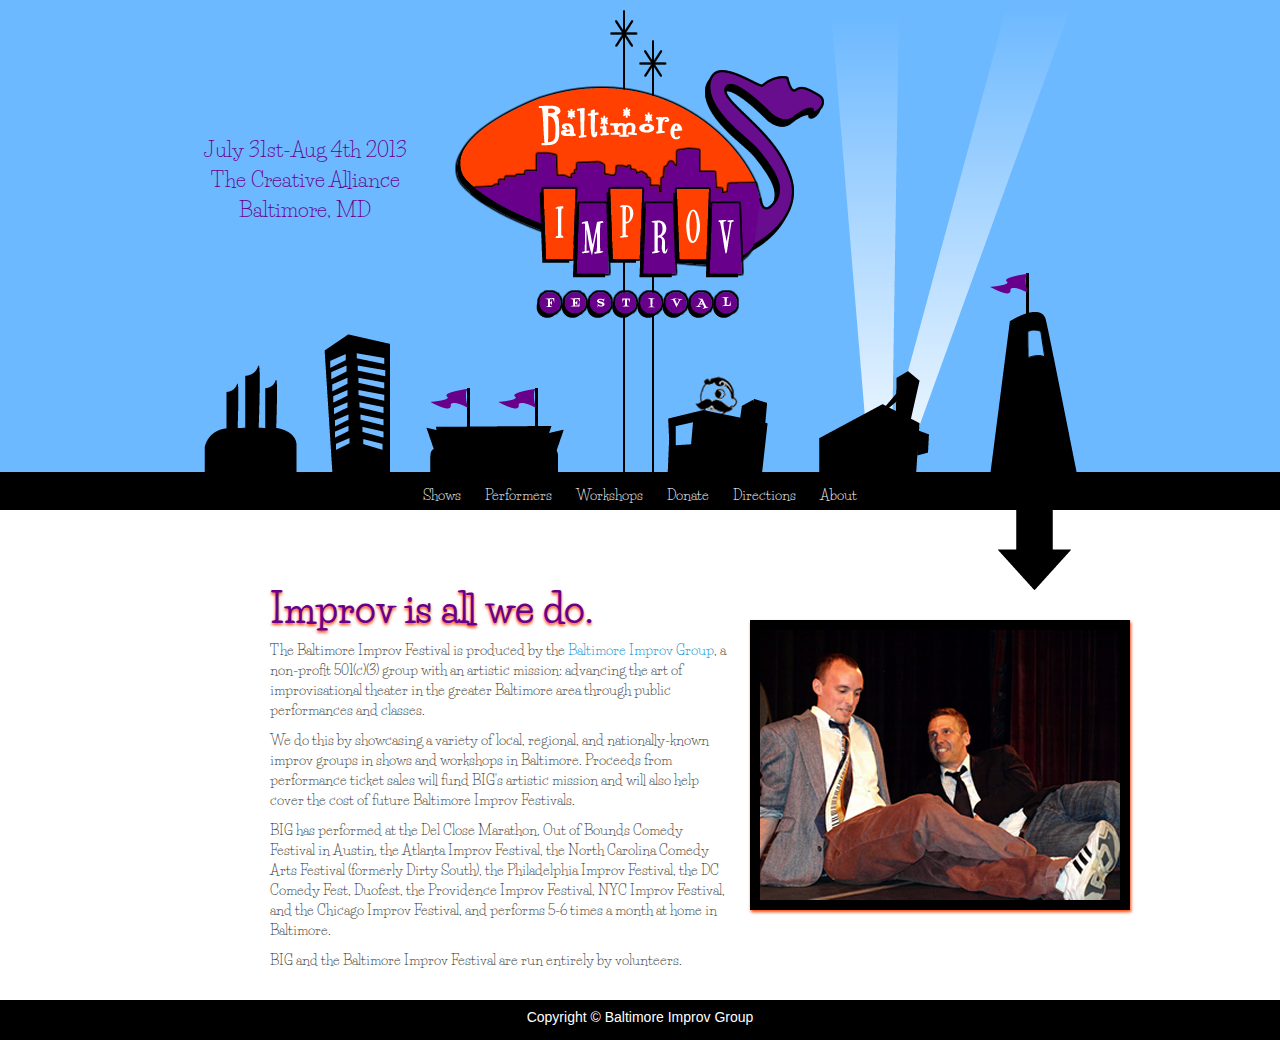
==== about/index.html @ 16a61a84 "More performers added, a few from big." ====
<!DOCTYPE html>
<html lang="en">
  <head>
    <meta charset="utf-8">
    <title>Baltimore Improv Festival</title>
    <meta name="viewport" content="width=device-width, initial-scale=1.0, user-scalable=no">
    <meta name="description" content="Baltimore Improv Festival.">
    <meta name="author" content="Matthew McCall">

      <!--Style Sheets.-->
    <link href="../css/festival.css" rel="stylesheet">
    <link href="../css/bootstrap.min.css" rel="stylesheet">
    <link href='http://fonts.googleapis.com/css?family=Life+Savers' rel='stylesheet' type='text/css'>

      <!-- HTML5 shim, for IE6-8 support of HTML5 elements -->
    <!--[if lt IE 9]>
      <script src="./js/html5shiv.js"></script>
    <![endif]-->

      <!-- Fav and touch icons -->
    <link rel="apple-touch-icon-precomposed" sizes="144x144" href="../ico/apple-touch-icon-144-precomposed.png">
    <link rel="apple-touch-icon-precomposed" sizes="114x114" href="../ico/apple-touch-icon-114-precomposed.png">
    <link rel="apple-touch-icon-precomposed" sizes="72x72" href="../ico/apple-touch-icon-72-precomposed.png">
    <link rel="apple-touch-icon-precomposed" href="../ico/apple-touch-icon-57-precomposed.png">
    <link rel="shortcut icon" href="../ico/favicon.png">
  </head>
  <body>
  <!--Header Stub for jQuery include.-->
  <div id="header"></div>
    <!--Body.-->
    <div id="fb-content" class="container">
      <div class="row">
        <!--Recycled performerContent Class here.-->
        <div class="span6 offset1 performerContent">
          <h1>Improv is all we do.</h1>
          <p>The Baltimore Improv Festival is produced by the <a href="http://www.bigimprov.org/" target="_blank">Baltimore Improv Group</a>, a non-profit 501(c)(3) 
        group with an artistic mission: advancing the art of improvisational theater in the greater 
        Baltimore area through public performances and classes.</p>

        <p>We do this by showcasing a variety of local, regional, and nationally-known improv groups in shows 
        and workshops in Baltimore. Proceeds from performance ticket sales will fund BIG's artistic mission 
        and will also help cover the cost of future Baltimore Improv Festivals.</p>
        
        <p>BIG has performed at the Del Close Marathon, Out of Bounds Comedy Festival in Austin, the Atlanta Improv Festival, the North Carolina Comedy Arts Festival (formerly Dirty 
        South), the Philadelphia Improv Festival, the DC Comedy Fest, Duofest, the Providence Improv Festival, NYC Improv Festival, and the Chicago Improv Festival, and 
        performs 5-6 times a month at home in Baltimore.</p>
        
        <p>BIG and the Baltimore Improv Festival are run entirely by volunteers.</p>
        </div>
        <div class="span4"><br/><br/>
          <img src="../img/big/img1.jpg" class="performerImage">
        </div>
      </div>
    </div>

    <!--Footer Stub for jQuery include.-->
    <div id="footer"></div>

    <!--Scripts.-->
    <script src="../js/jquery-1.9.1.min.js"></script>
    <script src="../js/jquery-ui.js"></script>
    <script src="../js/bootstrap.min.js"></script>
    <script>
      $('#header').load("../common/header.html");
      $('#footer').load("../common/footer.html");
    </script>
  </div>
</div>
  </body>
</html>
---- css/festival.css ----
/* Custom CSS Layered onto Twitter Bootstrap. */

body {
	margin: 0px;
}

.fh {
	background-color: rgb(109, 185, 255);
}

#fh-home {
	height: 500px;
	min-width: 900px;
	margin: 0;
	padding: 10px 0 0 0;
	background-image: url('../img/hdr_logo.png');
	background-repeat: no-repeat;
	background-position: center bottom;
}

#fh-content {
	width: 900px;
}

#fh-home-inner {
	width: 100%;
	min-height: 500px;
	background-image:  url('../img/hdr_menubar.png');
	background-repeat: repeat-x;
	background-position: center bottom;
}

#fh-home-lights {
	width: 900px;
	min-height: 500px;
	margin: 0 auto;
	background-image:  url('../img/hdr_lights.png');
	background-repeat: no-repeat;
	background-position: 97% 0%;
}

#fh-home-content {
	width: 900px;
	min-height: 500px;
	margin: 0 auto;
	background-image:  url('../img/hdr_buildings.png');
	background-repeat: no-repeat;
	background-position: center bottom;
}

#fb-content {
	min-height: 300px;
}

#fh-home-lead {
	margin: 125px 0;
	height:100px;
	width: 230px;
	float:left;
	font-family: 'Life Savers', cursive;
	text-align: center;
	color: #69008C;
}

#fh-home-navigation {
	text-align: center;
	vertical-align: bottom;
	padding-top: 475px;
	bottom: 0;
}

#fh-home-navigation a {
	color: rgb(255,255,255);
	margin: 0 10px;
	font-family: 'Life Savers', cursive;
}

.announcement {
	font-size: 60px;
	text-align: center;
	margin-top: 40px;
}

.ff {
	width: 100%;
	min-height: 40px;
	background-color: rgb(0,0,0);
	text-align: center;
}

.ff #copyright {
	color: rgb(255,255,255);
	line-height: 2.5em;
}

.ff #copyright a, .ff #copyright a:hover {
	color:rgb(255,255,255);

}

/*Image Styling

.festivalImageFrame {
	background-image: url('../img/img_frame.png');
	background-repeat: no-repeat;
	background-position: center;
	width: 420px;
	margin: 0 auto;
}

.festivalImage {
	width: 360px;
	height: 270px;
	padding:30px;
}*/

.festivalImage {
	max-width: 400px;
	max-height: 400px;
}

/*Content Styling*/

.container {
	padding-top:50px;
	background-image: url('../img/arrow.png');
	background-repeat: no-repeat;
	background-position: right top;
}

.row {
	padding: 20px;
}

.festivalContent {
	margin-top: 100px;
	font-family: 'Life Savers', cursive;
}

.festivalContent h1 {
	font-weight: bold;
	text-shadow: 0px 2px 3px #FF4000;
	color: #69008C;
}

.performerContent {
	font-family: 'Life Savers', cursive;	
}

.performerContent h1 {
	font-weight: bold;
	text-shadow: 0px 2px 3px #FF4000;
	color: #69008C;
}


.performerImage {
	min-width: 200px;
	max-width: 400px;
	border: black;
	border-style: solid;
	border-width: 10px;
	box-shadow: 1px 2px 3px #FF4000;
}
/*Used to change text alignment.*/

.shiftRight {
	text-align: right;
}
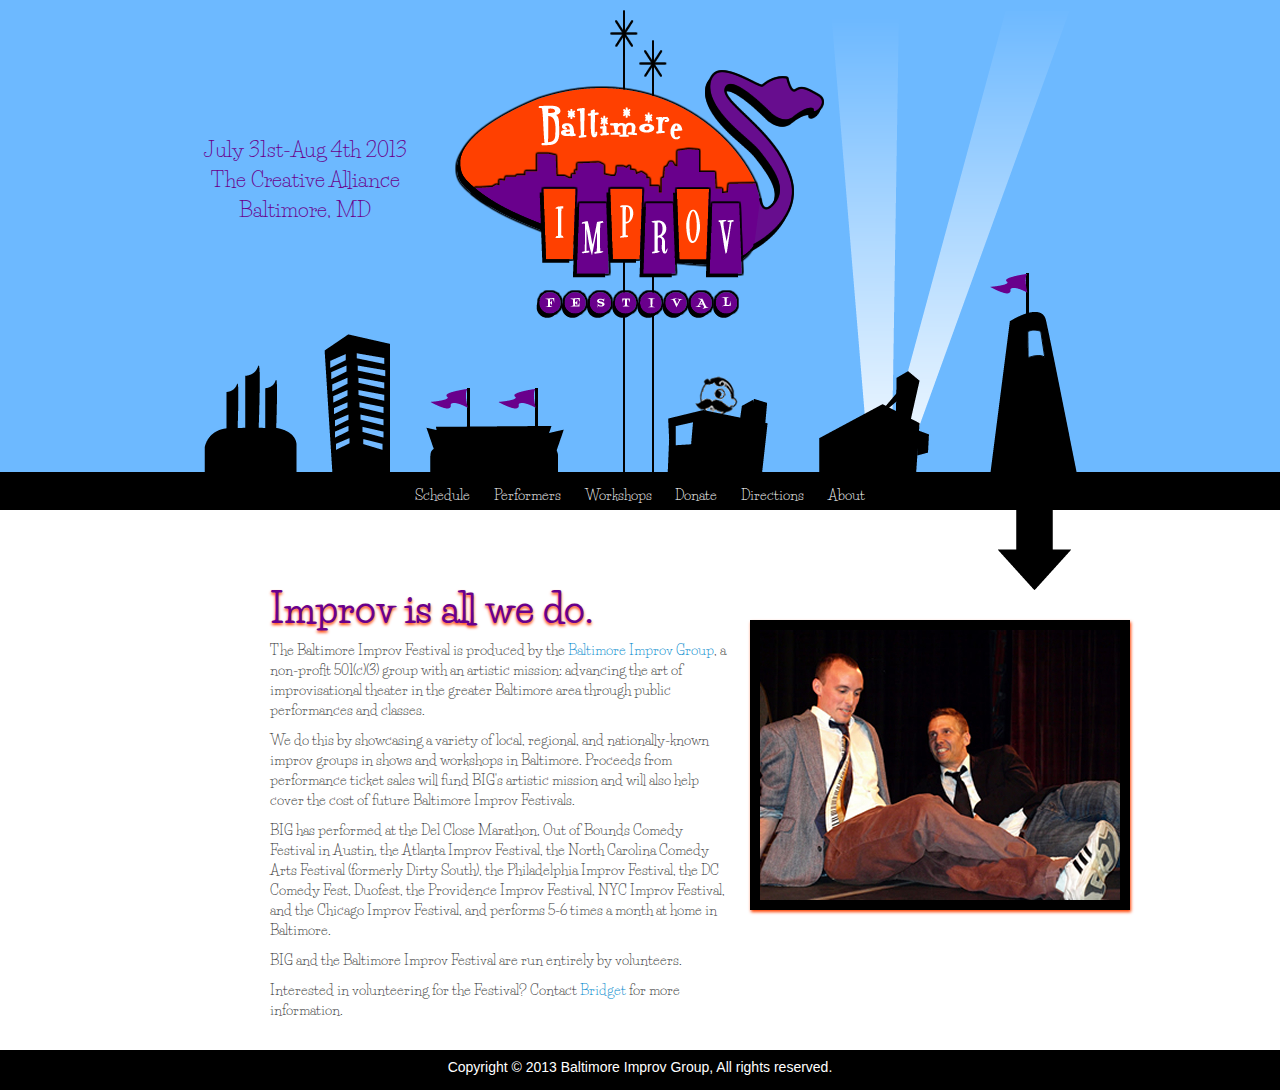
==== commit 2f6b86e0: "Fixes based on Bridget's feedback." ====
--- a/about/index.html
+++ b/about/index.html
@@ -46,6 +46,7 @@
         performs 5-6 times a month at home in Baltimore.</p>
         
         <p>BIG and the Baltimore Improv Festival are run entirely by volunteers.</p>
+        <p>Interested in volunteering for the Festival?  Contact <a href="mailto:bridget@bigimprov.org?subject=Volunteering for Festival">Bridget</a> for more information.
         </div>
         <div class="span4"><br/><br/>
           <img src="../img/big/img1.jpg" class="performerImage">
--- a/css/festival.css
+++ b/css/festival.css
@@ -6,6 +6,23 @@
 
 .fh {
 	background-color: rgb(109, 185, 255);
+}
+
+.scheduleButton {
+	width: 90%;
+}
+
+.scheduleHeader td h4{
+	text-align: center;
+}
+
+.ticketInformation {
+	margin-top: 100px;
+	text-align: right;
+}
+
+.performerContent .calendarTime {
+	padding: 20px;
 }
 
 #fh-home {
@@ -60,6 +77,14 @@
 	font-family: 'Life Savers', cursive;
 	text-align: center;
 	color: #69008C;
+}
+
+#fh-home-link {
+	position:absolute;
+	width: 400px;
+	height:200px;
+	margin: 75px 0 0 250px;
+
 }
 
 #fh-home-navigation {
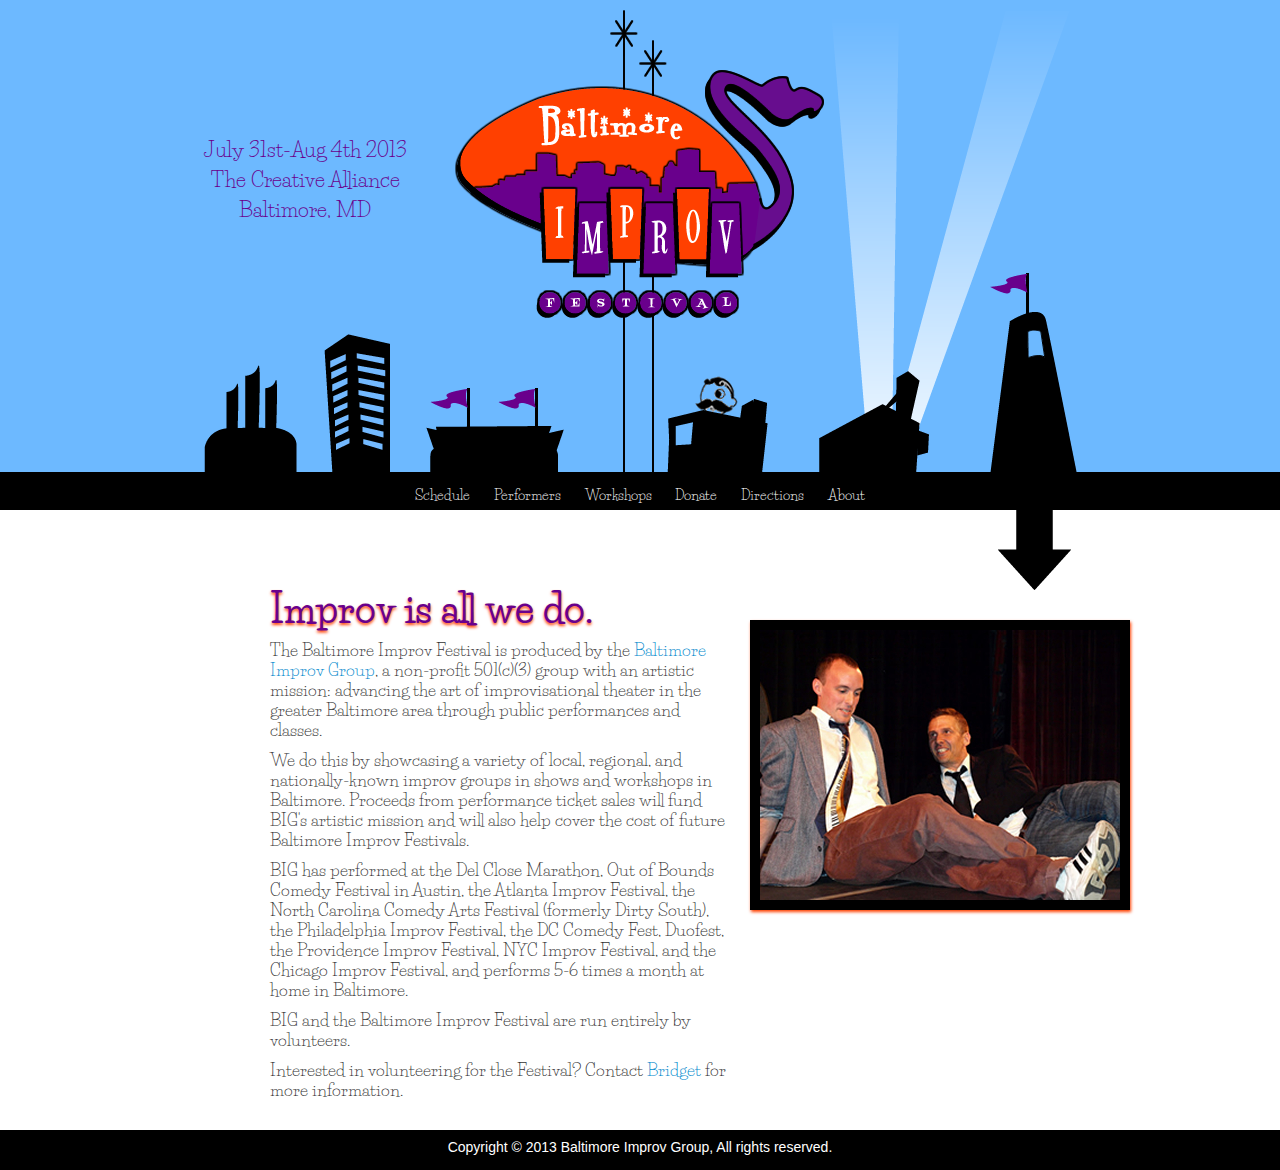
==== commit 3b820ed3: "content tweaks, increased size for better readability." ====
--- a/about/index.html
+++ b/about/index.html
@@ -46,7 +46,7 @@
         performs 5-6 times a month at home in Baltimore.</p>
         
         <p>BIG and the Baltimore Improv Festival are run entirely by volunteers.</p>
-        <p>Interested in volunteering for the Festival?  Contact <a href="mailto:bridget@bigimprov.org?subject=Volunteering for Festival">Bridget</a> for more information.
+        <p>Interested in volunteering for the Festival?  Contact <a href="mailto:bridget@bigimprov.org?subject=Volunteering for Festival">Bridget</a> for more information.</p>
         </div>
         <div class="span4"><br/><br/>
           <img src="../img/big/img1.jpg" class="performerImage">
--- a/css/festival.css
+++ b/css/festival.css
@@ -167,6 +167,15 @@
 	text-shadow: 0px 2px 3px #FF4000;
 	color: #69008C;
 }
+
+.festivalContent p {
+	font-size: 1.2em;
+}
+
+.performerContent p, td {
+	font-size: 1.2em;
+}
+
 
 .performerContent {
 	font-family: 'Life Savers', cursive;	
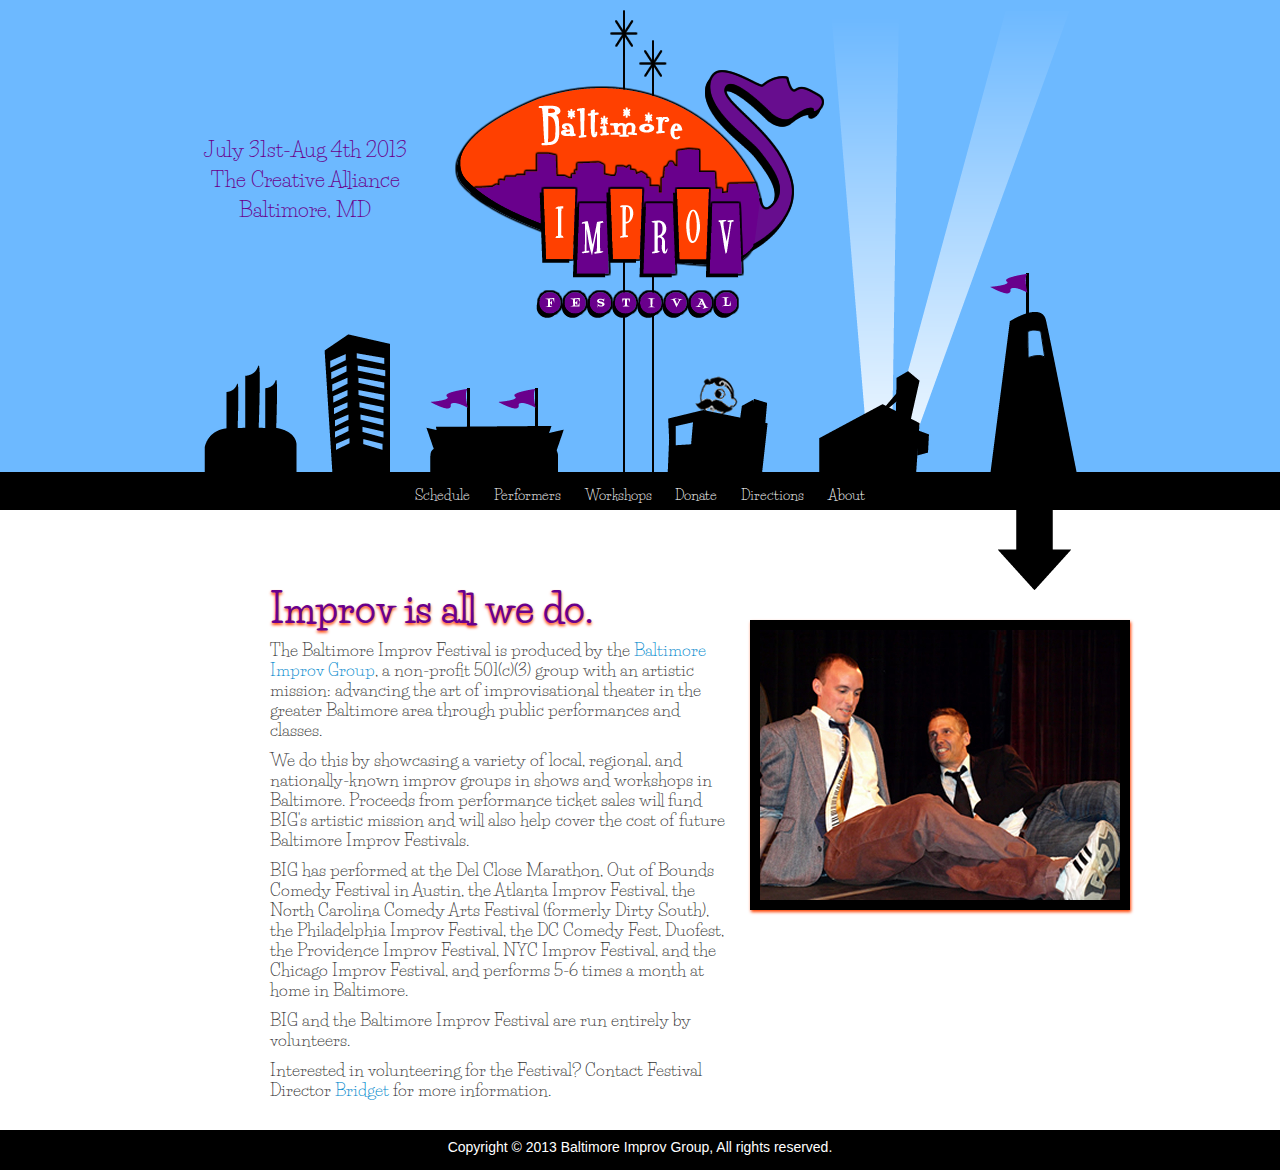
==== commit 5593bf6c: "Fixed some more suggestions from Bridget." ====
--- a/about/index.html
+++ b/about/index.html
@@ -46,7 +46,7 @@
         performs 5-6 times a month at home in Baltimore.</p>
         
         <p>BIG and the Baltimore Improv Festival are run entirely by volunteers.</p>
-        <p>Interested in volunteering for the Festival?  Contact <a href="mailto:bridget@bigimprov.org?subject=Volunteering for Festival">Bridget</a> for more information.</p>
+        <p>Interested in volunteering for the Festival?  Contact Festival Director <a href="mailto:bridget@bigimprov.org?subject=Volunteering for Festival">Bridget</a> for more information.</p>
         </div>
         <div class="span4"><br/><br/>
           <img src="../img/big/img1.jpg" class="performerImage">
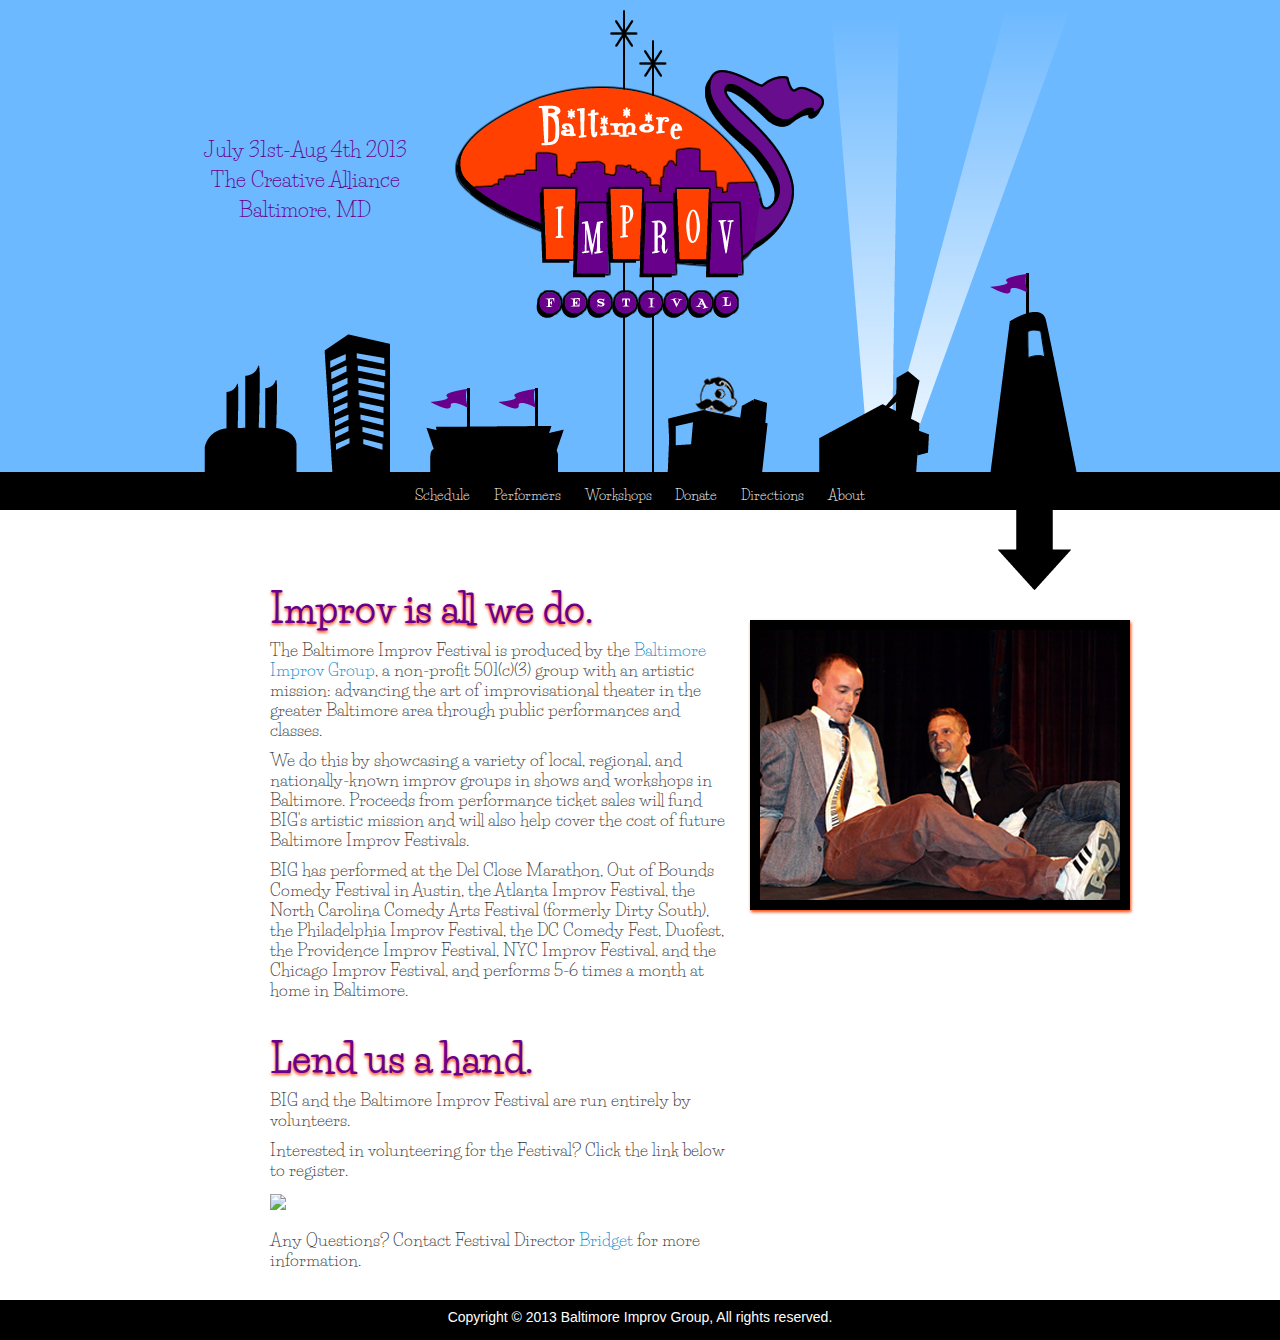
==== commit 7ee76027: "Fixed vol section." ====
--- a/about/index.html
+++ b/about/index.html
@@ -3,7 +3,6 @@
   <head>
     <meta charset="utf-8">
     <title>Baltimore Improv Festival</title>
-    <meta name="viewport" content="width=device-width, initial-scale=1.0, user-scalable=no">
     <meta name="description" content="Baltimore Improv Festival.">
     <meta name="author" content="Matthew McCall">
 
@@ -18,11 +17,11 @@
     <![endif]-->
 
       <!-- Fav and touch icons -->
-    <link rel="apple-touch-icon-precomposed" sizes="144x144" href="../ico/apple-touch-icon-144-precomposed.png">
+    <!--<link rel="apple-touch-icon-precomposed" sizes="144x144" href="../ico/apple-touch-icon-144-precomposed.png">
     <link rel="apple-touch-icon-precomposed" sizes="114x114" href="../ico/apple-touch-icon-114-precomposed.png">
     <link rel="apple-touch-icon-precomposed" sizes="72x72" href="../ico/apple-touch-icon-72-precomposed.png">
-    <link rel="apple-touch-icon-precomposed" href="../ico/apple-touch-icon-57-precomposed.png">
-    <link rel="shortcut icon" href="../ico/favicon.png">
+    <link rel="apple-touch-icon-precomposed" href="../ico/apple-touch-icon-57-precomposed.png">-->
+    <link rel="shortcut icon" href="../ico/boh.ico">
   </head>
   <body>
   <!--Header Stub for jQuery include.-->
@@ -43,10 +42,15 @@
         
         <p>BIG has performed at the Del Close Marathon, Out of Bounds Comedy Festival in Austin, the Atlanta Improv Festival, the North Carolina Comedy Arts Festival (formerly Dirty 
         South), the Philadelphia Improv Festival, the DC Comedy Fest, Duofest, the Providence Improv Festival, NYC Improv Festival, and the Chicago Improv Festival, and 
-        performs 5-6 times a month at home in Baltimore.</p>
-        
+        performs 5-6 times a month at home in Baltimore.</p></br>
+        <h1>Lend us a hand.</h1>
         <p>BIG and the Baltimore Improv Festival are run entirely by volunteers.</p>
-        <p>Interested in volunteering for the Festival?  Contact Festival Director <a href="mailto:bridget@bigimprov.org?subject=Volunteering for Festival">Bridget</a> for more information.</p>
+
+        <p>Interested in volunteering for the Festival?  Click the link below to register.</p>
+        <a href="http://vols.pt/PmehVS" target="_blank" alt="Volunteerspot link"><img src="http://www.volunteerspot.com/images/signup.gif" border="0"></a></br></br>
+
+
+        <p>Any Questions?  Contact Festival Director <a href="mailto:bridget@bigimprov.org?subject=Volunteering for Festival">Bridget</a> for more information.</p>
         </div>
         <div class="span4"><br/><br/>
           <img src="../img/big/img1.jpg" class="performerImage">
